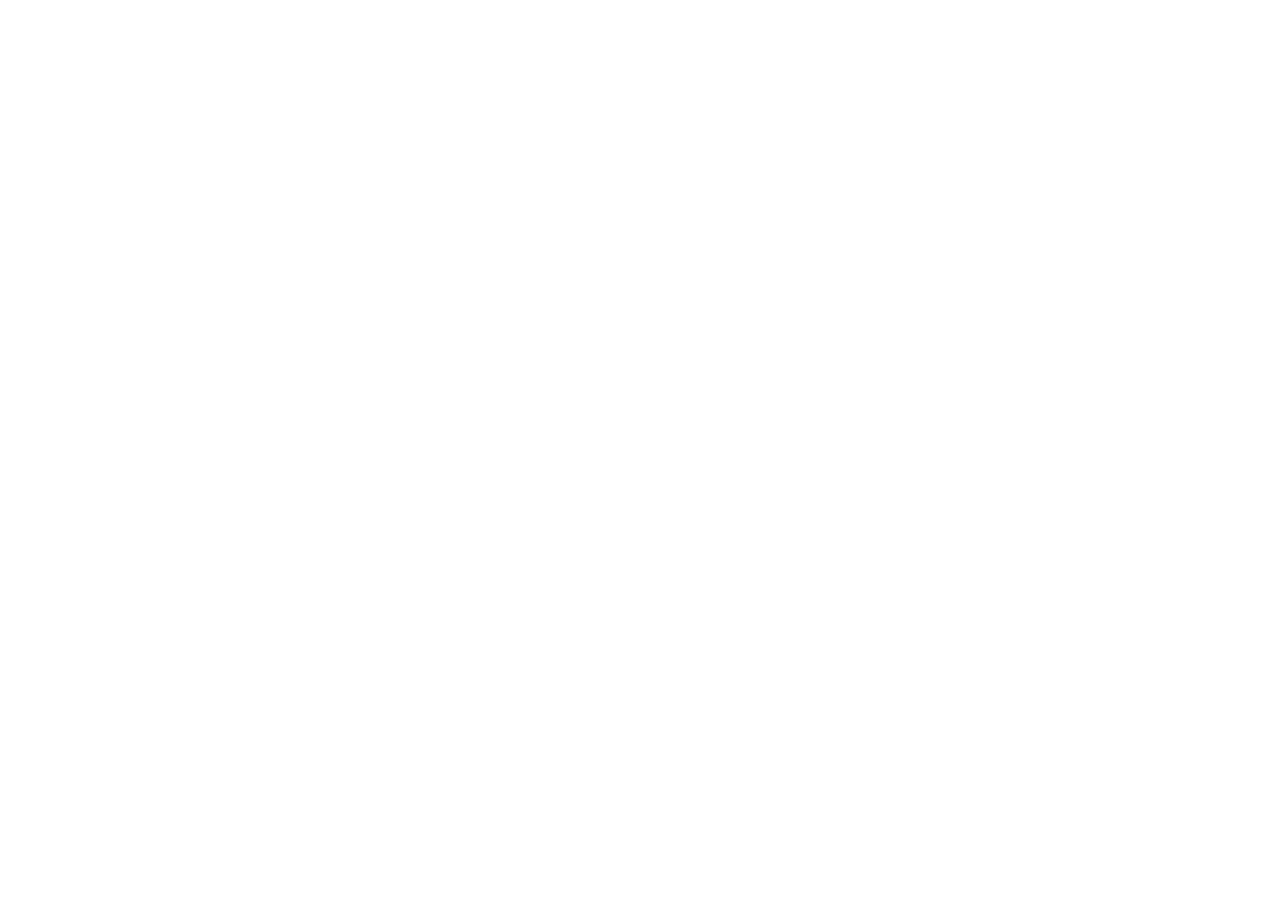
==== index.html @ 4265a0ff "Version 2.1 - update validation - fix wTxt list UL OL - start split CSS to components" ====
﻿<!DOCTYPE html>
<html lang="ru-RU" dir="ltr">
<!-- (c) студия Wezom | www.wezom.com.ua | v2.1 -->
<head>
    <meta charset="utf-8">
    <meta http-equiv="X-UA-Compatible" content="IE=edge">
    <title>Верстка | (c) студия Wezom | www.wezom.com.ua</title>
    <meta name="description" lang="ru-ru" content="">
    <meta name="keywords" lang="ru-ru" content="студия wezom, разработка сайтов">
    <meta name="keywords" lang="en-us" content="studio wezom, web development">
    <meta name="author" lang="ru-ru" content="">

    <meta property="og:title" content="Заголовок страницы">
    <meta property="og:type" content="website"><!-- тип объекта - не изменять -->
    <meta property="og:url" content="http://site.com/articles/example"><!-- url текущей страницы -->
    <meta property="og:image" content="http://site.com/pic/image.jpg"><!-- изображение размером не менее 200х200 -->
    <meta property="og:description" content="Short description text."><!-- краткий текст (новости, товара и т.д) -->
    <meta property="og:site_name" content="site.com"><!-- домен сайта -->
    <!--[if IE]><meta http-equiv="imagetoolbar" content="no"><![endif]-->

    <!-- <meta name="viewport" content="width=device-width, initial-scale=1"> -->
    <!-- <meta name="viewport" content="width=1000"> -->
    <meta name="HandheldFriendly" content="True">
    <meta name="MobileOptimized" content="320">
    <meta name="viewport" content="target-densitydpi=device-dpi">
    <meta name="viewport" content="width=device-width, minimum-scale=1.0, maximum-scale=1.0, user-scalable=no">
    <meta name="apple-mobile-web-app-capable" content="yes">

    <!-- saved from url=(0014)about:internet -->
    <meta name="format-detection" content="telephone=no">
    <meta name="format-detection" content="address=no">

    <link rel="apple-touch-icon" sizes="57x57" href="favicons/apple-touch-icon-57x57.png">
    <link rel="apple-touch-icon" sizes="60x60" href="favicons/apple-touch-icon-60x60.png">
    <link rel="apple-touch-icon" sizes="72x72" href="favicons/apple-touch-icon-72x72.png">
    <link rel="apple-touch-icon" sizes="76x76" href="favicons/apple-touch-icon-76x76.png">
    <link rel="apple-touch-icon" sizes="114x114" href="favicons/apple-touch-icon-114x114.png">
    <link rel="apple-touch-icon" sizes="120x120" href="favicons/apple-touch-icon-120x120.png">
    <link rel="apple-touch-icon" sizes="144x144" href="favicons/apple-touch-icon-144x144.png">
    <link rel="apple-touch-icon" sizes="152x152" href="favicons/apple-touch-icon-152x152.png">
    <link rel="apple-touch-icon" sizes="180x180" href="favicons/apple-touch-icon-180x180.png">
    <link rel="icon" type="image/png" href="favicons/favicon-32x32.png" sizes="32x32">
    <link rel="icon" type="image/png" href="favicons/favicon-194x194.png" sizes="194x194">
    <link rel="icon" type="image/png" href="favicons/favicon-96x96.png" sizes="96x96">
    <link rel="icon" type="image/png" href="favicons/android-chrome-192x192.png" sizes="192x192">
    <link rel="icon" type="image/png" href="favicons/favicon-16x16.png" sizes="16x16">
    <link rel="manifest" href="favicons/manifest.json"> <!-- php - тут и anroid_manifest изменить пути внутри файла на Media/... -->
    <meta name="msapplication-config" content="browserconfig.xml"> <!-- php - изменить пути внутри файла на Media/... -->
    <meta name="msapplication-TileColor" content="#b91d47">
    <meta name="msapplication-TileImage" content="favicons/mstile-144x144.png">
    <meta name="theme-color" content="#ffffff">
    <meta name="apple-mobile-web-app-title" content="Title"><!-- php - изменить -->
    <meta name="application-name" content="Title"><!-- php - изменить -->
    <meta name="msapplication-tooltip" content="Description"><!-- php - изменить -->

    <style>.seoTxt{position:absolute;top:100%;left:0;width:100%;}</style>
    <link rel="stylesheet" href="css/plugin.css">
    <link rel="stylesheet" href="css/components.css"><!-- демонстрация компонентов -->
    <link rel="stylesheet" href="css/style.css">
    <link rel="stylesheet" href="css/responsive.css">
    <!-- <link rel="stylesheet" href="css/responsive-portrait.css" media="all and (orientation:portrait)">-->
    <!-- <link rel="stylesheet" href="css/responsive-landscape.css" media="all and (orientation:landscape)">-->
    
    <!--[if lt IE 9]><script src="http://html5shim.googlecode.com/svn/trunk/html5.js"></script><![endif]-->
    <script>!function(t){function r(){var t=navigator.userAgent,r=!window.addEventListener||t.match(/(Android (2|3|4.0|4.1|4.2|4.3))|(Opera (Mini|Mobi))/)&&!t.match(/Chrome/);if(r)return!1;var e="test";try{return localStorage.setItem(e,e),localStorage.removeItem(e),!0}catch(o){return!1}}t.localSupport=r(),t.localWrite=function(t,r){try{localStorage.setItem(t,r)}catch(e){if(e==QUOTA_EXCEEDED_ERR)return!1}}}(window);
    </script>
    <script src="js/modernizr.js"></script>
    <script src="js/jquery-1.11.0.min.js"></script>
    <script src="js/plugins.js"></script>
    <script src="js/init.js"></script>
</head>

<body>
    <div class="wWrapper">
        <header class="wHeader">
            <div class="wSize">
            </div>
        </header>
        <!-- .wHeader -->
        <div class="wConteiner">
            <div class="wSize">
                <div class="wLeft">
                </div>
                <!-- .wLeft -->
                <div class="wRight">
                </div>
                <!-- .wRight -->
                <div class="wMiddle">
                </div>
                <!-- .wMiddle -->
            </div>
            <!-- .wSize -->
        </div>
        <!-- .wConteiner -->
    </div>
    <!-- .wWrapper -->
    <footer class="wFooter">
        <div class="wSize">
        </div>
    </footer>
    <!-- .wFooter -->

    <!-- WEZOM DEFS -->
    <noscript>
        <input id="wzmMsg_JsClose" type="checkbox" title="Закрыть">
        <div id="wzmMsg_JsInform" class="wzmMsg_Wrapp">
            <div class="wzmMsg_Text">
                <p>В Вашем браузере <b>отключен JavaScript!</b> Для корректной работы с сайтом необходима поддержка Javascript.</p>
                <p>Мы рекомендуем Вам включить использование JavaScript в настройках вашего браузера.</p>
            </div>
            <a class="wzmMsg_Link" href="http://wezom.com.ua/" target="_blank" title="Студия Wezom">
                <img src="pic/wezom-info-red.gif" width="50" height="18" alt="Студия Wezom">
            </a>
            <label for="wzmMsg_JsClose" class="wzmMsg_Close"><span>&times;</span></label>
        </div>
    </noscript>
    <script>
    function $wzmOldInit(){var scrpt=document.createElement("script");scrpt.src="http://www.inkubator.ks.ua/html/old/js/wOld.js";document.body.appendChild(scrpt);};try{document.addEventListener("DOMContentLoaded",$wzmOldInit,false)}catch(e){window.attachEvent("onload",$wzmOldInit)}
    </script>
    <!-- end WEZOM DEFS -->
    <!-- SVG-SPRITE -->
    <script>var spriteSvg={ns:"http://www.w3.org/2000/svg",initialize:function(e,t){if(this.prefix="spriteSvg_"+e.id,window.localSupport){var i=window.localStorage[this.prefix];if(i){var n=JSON.parse(i);this.setSprite(e,n)}else this.getJson(e,t)}else this.getJson(e,t)},getJson:function(e,t){var i=new XMLHttpRequest,n=this;i.open("GET",t,!0),i.setRequestHeader("Content-type","application/json"),i.onreadystatechange=function(){if(4==i.readyState&&200==i.status){var t=JSON.parse(i.responseText);n.setSprite(e,t),window.localSupport&&window.localWrite(n.prefix,JSON.stringify(t))}},i.send()},buildElem:function(e,t){var i,n,s;for(i in t)for(n in t[i]){var o=document.createElementNS(this.ns,n);for(s in t[i][n])"stops"===s?(this.buildElem(o,t[i][n][s])):o.setAttributeNS(null,s,t[i][n][s]);e.appendChild(o)}},isDone:function(){},setSprite:function(e,t){for(key in t){var i=t[key],n=document.createElementNS(this.ns,"symbol");n.setAttributeNS(null,"id",key),n.setAttributeNS(null,"viewBox",i.viewBox),this.buildElem(n,i.symbol),i.hasOwnProperty("gradients")&&this.buildElem(e,i.gradients),e.appendChild(n)}this.isDone(e)}};
    </script>
    <svg id="sprite" xmlns="http://www.w3.org/2000/svg" style="height:0;width:0;visibility:hidden;position:absolute;top:0;left:0;" onload="spriteSvg.initialize(this,'js/sprite-svg.json')"></svg>
    <!-- end SVG-SPRITE -->
</body>

</html>
---- css/plugin.css ----
/*-------------------------------  Reset  ------------------------------------*/
    a,abbr,acronym,address,applet,article,aside,audio,b,big,blockquote,body,canvas,caption,center,cite,code,dd,del,details,dfn,div,dl,dt,em,embed,fieldset,figcaption,figure,footer,form,h1,h2,h3,h4,h5,h6,header,hgroup,html,i,iframe,img,ins,kbd,label,legend,li,mark,menu,nav,object,ol,output,p,pre,q,ruby,s,samp,section,small,span,strike,strong,sub,summary,sup,table,tbody,td,tfoot,th,thead,time,tr,tt,u,ul,var,video{margin:0;padding:0;border:0;font:inherit;font-size:100%;vertical-align:baseline}
    article,aside,blockquote,details,figcaption,figure,footer,header,hgroup,main,menu,nav,section,summary{display:block}
    audio,canvas,video{display:inline-block}
    audio:not([controls]){display:none;height:0}
    fieldset{margin:0 2px;padding:.35em .625em .75em;border:1px solid silver}
    legend{white-space:normal}
    embed,img,object{max-width:100%}
    img {height:auto;}
    a img {border:0;cursor:pointer;text-decoration:none;}
    b,dt,strong{font-weight:700}
    dfn,em,i{font-style:italic}
    blockquote,q{quotes:none;font-style:italic}
    blockquote:after,blockquote:before,q:after,q:before{content:'';content:none}
    a,a:active,a:focus,a:hover,a:link,a:visited{outline:0}
    hr{-moz-box-sizing:border-box;box-sizing:border-box;width:100%;height:1px;margin:1.5em 0;padding:0;border:none;background:#999}
    mark{color:#000;background:#ff0}
    pre{margin:1em 0;padding:15px;border:1px solid #555;border-radius:5px;white-space:pre;white-space:pre-wrap;background:#efefef;word-wrap:break-word}
    code,kbd,pre,samp{font-family:'courier new',monospace,serif;font-size:1em}
    small{font-size:80%}
    big{font-size:125%}
    sub,sup{position:relative;font-size:75%;line-height:0;vertical-align:baseline}
    sup{top:-.5em;left:-0.3em;}
    sub{bottom:-.25em;left:-0.3em;}
    abbr[title],dfn[title]{border-bottom:1px dotted #000;cursor:help;}
    ins,u{text-decoration:underline;}
    del,s{text-decoration:line-through;}
    dl,menu{margin:1em 0 1em 1em;list-style:none;}
    dd+dt{margin-top:1em;}
    dd{margin:0 0 0 40px;}
    nav ol,nav ul,ol,ul{list-style:none;}
    table{width:100%;border-collapse:collapse;border-spacing:0;}
    td,td img{vertical-align:top;}
    ::selection{text-shadow:none;color:#fff;background:#2597ff;}
    ::-moz-selection{text-shadow:none;color:#fff;background:#2597ff;}
    ::-ms-selection{text-shadow:none;color:#fff;background:#2597ff;}
    [hidden]{display:none}
    button,input[type="button"],input[type="reset"],input[type="submit"]{-webkit-appearance:button;cursor:pointer;}
    button[disabled], input[disabled] {cursor: not-allowed;}
    input[type="checkbox"], input[type="radio"] {-moz-box-sizing: border-box;box-sizing: border-box;padding: 0;cursor: pointer;}
    input[type="search"] {-webkit-appearance: textfield;-webkit-box-sizing: content-box;-moz-box-sizing: content-box;box-sizing: content-box;}
    input[type="search"]::-webkit-search-cancel-button, input[type="search"]::-webkit-search-decoration {-webkit-appearance: none;}
    input::-ms-clear{display:none;width:0;height:0;}
    input::-ms-reveal{display:none;width:0;height:0;}
    button::-moz-focus-inner, input::-moz-focus-inner{padding:0;border:0;}
    button,input,select,textarea{margin:0;font-family:sans-serif;font-size:100%;vertical-align:baseline;outline:0}
    textarea{overflow:auto;max-width: 100%;vertical-align:top}
    input:required, input:invalid {box-shadow:none;}
    input[type="url"],input[type="tel"],input[type="text"],input[type="email"],input[type="search"],input[type="password"],
    textarea {-webkit-appearance: none;-webkit-border-radius:0;border-radius:0;}
    input[type="url"]:focus,input[type="tel"]:focus,input[type="text"]:focus,input[type="email"]:focus,input[type="search"]:focus,input[type="password"]:focus,
    textarea:focus {background:#ffface!important;}
    input::-webkit-input-placeholder{color:#999;}
    textarea::-webkit-input-placeholder{color:#999;}
    input::-moz-placeholder{color:#999;opacity:1;}
    textarea::-moz-placeholder{color:#999;opacity:1;}
    input:-ms-input-placeholder{color:#999;}
    textarea:-ms-input-placeholder{color:#999;} 
    input:focus::-webkit-input-placeholder,textarea:focus::-webkit-input-placeholder{color:transparent;}
    input:focus::-moz-placeholder,textarea:focus::-moz-placeholder{color:transparent;}
    input:focus:-ms-input-placeholder,textarea:focus:-ms-input-placeholder{color:transparent;}
    html, body {height:100%;margin:0;padding:0;}
    html {display:block;font-family:sans-serif;font-size:100%;-ms-text-size-adjust:100%;-webkit-text-size-adjust:100%;}
/*-------------------------------  NOSCRIPT  ------------------------------------*/
    .wzmMsg_Wrapp {z-index:9998;position:fixed;top:0;left:0;width:100%;height:auto;margin:0;padding:0 0 3px;border-bottom:1px solid #ababab;overflow:visible;font-family:sans-serif;font-size:12px;font-style:normal;font-weight:normal;line-height:14px;color:#000;background-color:#fcea9c;-webkit-backface-visibility:hidden;-webkit-user-select:none;-moz-user-select:none;user-select:none;-ms-user-select:none;}
    .wzmMsg_Text {margin-left:70px;padding:0 30px 0 10px;min-height:20px;border-left:1px solid #ababab;}
    .wzmMsg_Text > p {margin:5px 0;white-space:normal;}
    .wzmMsg_Text a {text-decoration:underline;color:#f00;}
    .wzmMsg_Text a:hover {color:#900;}
    .wzmMsg_Link {display:block;position:absolute;top:7px;left:10px;width:50px;height:18px;text-decoration:none !important;outline:none;}
    .wzmMsg_Link img {border:none;}
    #wzmMsg_JsClose, .wzmMsg_Close {display:block;position:absolute;top:5px;right:5px;width:26px;height:26px;text-align:center;font-size:22px;line-height:26px;cursor:hand;cursor:pointer;}
    #wzmMsg_JsClose {z-index:9999;opacity:0;}
    #wzmMsg_JsClose:checked, #wzmMsg_JsClose:checked + .wzmMsg_Wrapp {display:none;}
    .wzmMsg_Close > span {display:block;position:relative;width:26px;height:26px;line-height:26px;}
    #wzmMsg_JsClose:hover + .wzmMsg_Wrapp .wzmMsg_Close, .wzmMsg_Close:hover {background-color:#ead371;}
    #wzmMsg_JsClose:active + .wzmMsg_Wrapp .wzmMsg_Close, .wzmMsg_Close:active {background-color:#beaf6e;}
/*-------------------------------  Print  ------------------------------------*/
    @media print {
        * {text-shadow: none!important; color: #000!important; background: transparent!important; box-shadow: none!important; }
        a, a:visited {text-decoration: underline; }
        a[href]:after {content: " ("attr(href) ") "; }
        abbr[title]:after {content: " ("attr(title) ") "; }
        a[href^="javascript:"]:after, a[href^="#"]:after {content: ""; }
        pre, blockquote {border: 1px solid #999; page-break-inside: avoid; }
        thead {display: table-header-group; }
        tr, img {page-break-inside: avoid; }
        img {max-width: 100%!important; }
        @page {margin: 0.5cm; }
        p, h2, h3 {orphans: 3; widows: 3; }
        h2, h3 {page-break-after: avoid; }
    }
/*-------------------------------  Magnific  ------------------------------------*/
    /* Magnific Popup CSS */
    .mfp-bg{z-index:1042;position:fixed;top:0;left:0;width:100%;height:100%;overflow:hidden;opacity:0.8;background:#0b0b0b;filter:alpha(opacity=80);}
    .mfp-wrap{z-index:1043;position:fixed;top:0;left:0;width:100%;height:100%;outline:none !important;-webkit-backface-visibility:hidden;}
    .mfp-container{position:absolute;top:0;left:0;-webkit-box-sizing:border-box;-moz-box-sizing:border-box;box-sizing:border-box;width:100%;height:100%;padding:0 8px;text-align:center;}
    .mfp-container:before{content:'';display:inline-block;height:100%;vertical-align:middle;}
    .mfp-align-top .mfp-container:before{display:none;}
    .mfp-content{display:inline-block;z-index:1045;position:relative;margin:0 auto;text-align:left;vertical-align:middle;}
    .mfp-inline-holder .mfp-content,.mfp-ajax-holder .mfp-content{width:100%;cursor:auto;}
    .mfp-ajax-cur{cursor:progress;}
    .mfp-zoom-out-cur,.mfp-zoom-out-cur .mfp-image-holder .mfp-close{cursor:-moz-zoom-out;cursor:-webkit-zoom-out;cursor:zoom-out;}
    .mfp-zoom{cursor:pointer;cursor:-webkit-zoom-in;cursor:-moz-zoom-in;cursor:zoom-in;}
    .mfp-auto-cursor .mfp-content{cursor:auto;}
    .mfp-close,.mfp-arrow,.mfp-preloader,.mfp-counter{-webkit-user-select:none;-moz-user-select:none;user-select:none;}
    .mfp-loading.mfp-figure{display:none;}
    .mfp-hide{display:none !important;}
    .mfp-preloader{z-index:1044;position:absolute;top:50%;right:8px;left:8px;width:auto;margin-top:-0.8em;text-align:center;color:#cccccc;}
    .mfp-preloader a{color:#cccccc;}
    .mfp-preloader a:hover{color:white;}
    .mfp-s-ready .mfp-preloader{display:none;}
    .mfp-s-error .mfp-content{display:none;}
    button.mfp-close,button.mfp-arrow{display:block;z-index:1046;-webkit-appearance:none;padding:0;border:0;overflow:visible;outline:none;background:transparent;-webkit-box-shadow:none;box-shadow:none;cursor:pointer;}
    button::-moz-focus-inner{padding:0;border:0;}
    .mfp-close{position:absolute;top:0;right:0;width:44px;height:44px;padding:0 0 18px 10px;text-align:center;text-decoration:none;font-family:Arial,Baskerville,monospace;font-size:28px;font-style:normal;line-height:44px;color:white;opacity:0.65;filter:alpha(opacity=65);}
    .mfp-close:hover,.mfp-close:focus{opacity:1;filter:alpha(opacity=100);}
    .mfp-close:active{top:1px;}
    .mfp-close-btn-in .mfp-close{color:#333333;}
    .mfp-image-holder .mfp-close,.mfp-iframe-holder .mfp-close{right:-6px;width:100%;padding-right:6px;text-align:right;color:white;}
    .mfp-counter{position:absolute;top:0;right:0;font-size:12px;line-height:18px;color:#cccccc;}
    .mfp-arrow{position:absolute;top:50%;width:90px;height:110px;margin:0;margin-top:-55px;padding:0;opacity:0.65;filter:alpha(opacity=65);-webkit-tap-highlight-color:rgba(0,0,0,0);}
    .mfp-arrow:active{margin-top:-54px;}
    .mfp-arrow:hover,.mfp-arrow:focus{opacity:1;filter:alpha(opacity=100);}
    .mfp-arrow:before,.mfp-arrow:after,.mfp-arrow .mfp-b,.mfp-arrow .mfp-a{content:'';display:block;position:absolute;top:0;left:0;width:0;height:0;margin-top:35px;margin-left:35px;border:medium inset transparent;}
    .mfp-arrow:after,.mfp-arrow .mfp-a{top:8px;border-top-width:13px;border-bottom-width:13px;}
    .mfp-arrow:before,.mfp-arrow .mfp-b{border-top-width:21px;border-bottom-width:21px;opacity:0.7;}
    .mfp-arrow-left{left:0;}
    .mfp-arrow-left:after,.mfp-arrow-left .mfp-a{margin-left:31px;border-right:17px solid white;}
    .mfp-arrow-left:before,.mfp-arrow-left .mfp-b{margin-left:25px;border-right:27px solid #3f3f3f;}
    .mfp-arrow-right{right:0;}
    .mfp-arrow-right:after,.mfp-arrow-right .mfp-a{margin-left:39px;border-left:17px solid white;}
    .mfp-arrow-right:before,.mfp-arrow-right .mfp-b{border-left:27px solid #3f3f3f;}
    .mfp-iframe-holder{padding-top:40px;padding-bottom:40px;}
    .mfp-iframe-holder .mfp-content{width:100%;max-width:900px;line-height:0;}
    .mfp-iframe-holder .mfp-close{top:-40px;}
    .mfp-iframe-scaler{width:100%;height:0;padding-top:56.25%;overflow:hidden;}
    .mfp-iframe-scaler iframe{display:block;position:absolute;top:0;left:0;width:100%;height:100%;background:black;box-shadow:0 0 8px rgba(0,0,0,0.6);}
    /* Main image in popup */
    img.mfp-img{display:block;-webkit-box-sizing:border-box;-moz-box-sizing:border-box;box-sizing:border-box;width:auto;height:auto;margin:0 auto;padding:40px 0 40px;max-width:100%;line-height:0;}
    /* The shadow behind the image */
    .mfp-figure{line-height:0;}
    .mfp-figure:after{content:'';display:block;z-index:-1;position:absolute;top:40px;right:0;bottom:40px;left:0;width:auto;height:auto;background:#444444;box-shadow:0 0 8px rgba(0,0,0,0.6);}
    .mfp-figure small{display:block;font-size:12px;line-height:14px;color:#bdbdbd;}
    .mfp-figure figure{margin:0;}
    .mfp-bottom-bar{position:absolute;top:100%;left:0;width:100%;margin-top:-36px;cursor:auto;}
    .mfp-title{padding-right:36px;text-align:left;line-height:18px;color:#f3f3f3;word-wrap:break-word;}
    .mfp-image-holder .mfp-content{max-width:100%;}
    .mfp-gallery .mfp-image-holder .mfp-figure{cursor:pointer;}
    @media screen and (max-width:800px) and (orientation:landscape), screen and (max-height:300px){
        .mfp-img-mobile .mfp-image-holder{padding-right:0;padding-left:0;}
        .mfp-img-mobile img.mfp-img{padding:0;}
        .mfp-img-mobile .mfp-figure:after{top:0;bottom:0;}
        .mfp-img-mobile .mfp-figure small{display:inline;margin-left:5px;}
        .mfp-img-mobile .mfp-bottom-bar{position:fixed;top:auto;bottom:0;-webkit-box-sizing:border-box;-moz-box-sizing:border-box;box-sizing:border-box;margin:0;padding:3px 5px;background:rgba(0,0,0,0.6);}
        .mfp-img-mobile .mfp-bottom-bar:empty{padding:0;}
        .mfp-img-mobile .mfp-counter{top:3px;right:5px;}
        .mfp-img-mobile .mfp-close{position:fixed;top:0;right:0;width:35px;height:35px;padding:0;text-align:center;line-height:35px;background:rgba(0,0,0,0.6);}
    }
    @media all and (max-width:900px){
        .mfp-arrow{-webkit-transform:scale(0.75);transform:scale(0.75);}
        .mfp-arrow-left{-webkit-transform-origin:0;transform-origin:0;}
        .mfp-arrow-right{-webkit-transform-origin:100%;transform-origin:100%;}
        .mfp-container{padding-right:6px;padding-left:6px;}
    }
    .mfp-ie7 .mfp-img{padding:0;}.mfp-ie7 .mfp-bottom-bar{left:50%;width:600px;margin-top:5px;margin-left:-300px;padding-bottom:5px;}.mfp-ie7 .mfp-container{padding:0;}.mfp-ie7 .mfp-content{padding-top:44px;}.mfp-ie7 .mfp-close{top:0;right:0;padding-top:0;}
    .zoom-in .mfp-preloader,
    .zoom-in .mfp-arrow,
    .zoom-in .mfp-content {
        opacity:0;
        -webkit-transition:all 0.4s ease-in-out; 
        -moz-transition:all 0.4s ease-in-out; 
        -o-transition:all 0.4s ease-in-out; 
        transition:all 0.4s ease-in-out;
        -webkit-transform:scale(0.8); 
        -moz-transform:scale(0.8); 
        -ms-transform:scale(0.8); 
        -o-transform:scale(0.8); 
        transform:scale(0.8); 
    }
    /* animate in */
        .zoom-in.mfp-ready .mfp-preloader,
        .zoom-in.mfp-ready .mfp-arrow,
        .zoom-in.mfp-ready .mfp-content {
            opacity:1;
            transition-timing-function: cubic-bezier(0.63, 0.55, 0.31, 1.5);
            -webkit-transform:scale(1); 
            -moz-transform:scale(1); 
            -ms-transform:scale(1); 
            -o-transform:scale(1); 
            transform:scale(1); 
        }
    /* animate out */
        .zoom-in.mfp-removing .mfp-preloader,
        .zoom-in.mfp-removing .mfp-arrow,
        .zoom-in.mfp-removing .mfp-content {
            -webkit-transform:scale(0.8); 
            -moz-transform:scale(0.8); 
            -ms-transform:scale(0.8); 
            -o-transform:scale(0.8); 
            transform:scale(0.8);
            opacity:0;
        }
    /* Dark overlay, start state */
        .zoom-in.mfp-bg {
            opacity:0.001; /* Chrome opacity transition bug */
            -webkit-transition:opacity 0.3s ease-out; 
            -moz-transition:opacity 0.3s ease-out; 
            -o-transition:opacity 0.3s ease-out; 
            transition:opacity 0.3s ease-out;
        }
    /* animate in */
        .zoom-in.mfp-ready.mfp-bg{opacity:0.8;}
    /* animate out */
        .zoom-in.mfp-removing.mfp-bg{opacity:0;}
        .mfp-image > * { cursor: pointer;}
    /* mfiModal */
        .mfiModal {
            position: relative;
            width: 90%;
            max-width: 320px;
            margin-left: auto;
            margin-right: auto;
            padding: 30px;
            background: #fff;
        }
        .mfiModal.medium {
            max-width: 540px;
        }
        .mfiModal.big {
            max-width: 720px;
        }
/*-------------------------------  validation ------------------------------------*/
    .error {border-color: #f00 !important; background: #fee; }
    label.error {
        z-index: 3;
        position: absolute;
        top: 100%;
        left: 0;
        padding: 2px 8px;
        max-width: 100%;
        border: 1px solid #f00;
        text-align: center;
        font-size: 11px;
        line-height: 13px;
        background: #fff;
        -webkit-transform: translateY(4px);
        -moz-transform: translateY(4px);
        transform: translateY(4px);
        cursor: default;
    }
    label.error:after, label.error:before {
        content: " ";
        position: absolute;
        bottom: 100%;
        left: 10%;
        width: 0;
        height: 0;
        border: solid transparent;
        pointer-events: none;
    }
    label.error:after {border-color: rgba(255, 255, 255, 0); border-bottom-color: #fff; border-width: 4px; margin-left: -4px; }
    label.error:before {border-color: rgba(255, 0, 0, 0); border-bottom-color: #f00; border-width: 5px; margin-left: -5px; }
    .wForm, .wFormDef, .wFormRow, .wFormInput {position: relative; }
    
    /*-------------------------------  wForm wFormDef  ------------------------------------*/
        .wFormDef .wFormRow {margin-bottom: 15px; }
        .wFormDef .wFormInput {display: block; }
        .wFormDef label.wFormInput {cursor: pointer; }
        .wFormDef .wLabel {display: inline-block; vertical-align: top; text-transform: uppercase; padding: 5px 0; margin-left: 3px; cursor: pointer; }
        .wFormDef .wInput, .wFormDef .wInputSpan, .wFormDef .wTextarea, .wFormDef .wSelect, .wFormSearch .wInput {
            -webkit-box-sizing: border-box;
            -moz-box-sizing: border-box;
            -ms-box-sizing: border-box;
            -o-box-sizing: border-box;
            box-sizing: border-box;
            display: block;
            width: 100%;
            padding: 12px;
            margin: 0;
            border: 1px solid #ccc;
        }
        .no-touch .wFormDef .wInput:hover, .no-touch .wFormDef .wInputSpan:hover, .no-touch .wFormDef .wTextarea:hover,
        .no-touch .wFormDef .wSelect:hover, .no-touch .wFormSearch .wInput:hover {
            background: #f8f8f8;
        }
        .wFormDef .wInput:focus, .wFormDef .wInputSpan:focus, .wFormDef .wTextarea:focus, .wFormDef .wSelect:focus, .wFormSearch .wInput:focus {
            border-color: #5696D0;
            box-shadow: inset 0 0 0 1px #5696D0;
        }
        .wFormDef .wInput.error:focus, .wFormDef .wInputSpan.error:focus, .wFormDef .wTextarea.error:focus,
        .wFormDef .wSelect.error:focus, .wFormSearch .wInput.error:focus,
        .wFormDef .wFile.error:active ~ .wFileVal, .wFormDef .wFile.error:focus ~ .wFileVal, .wFormDef .wFile.error:hover ~ .wFileVal {
            border-color: #f00;
            box-shadow: inset 0 0 0 1px #f00;
        }
        .wFormDef .wInputSpan {min-height: 40px; line-height: 16px; }
        .wFormDef .wTextarea {min-height: 120px; max-height: 320px; }
        .wFormSearch .wFormInput {padding-right: 59px; }
        .wFormSearch .wSubmit {position: absolute; top: 0 !important; right: 0; height: 100%; height:calc(100% - 3px); width: 60px;padding-left: 10px;padding-right: 10px;}
        .wFormSearch .wSubmit {border-left: none; border-top-left-radius: 0; border-bottom-left-radius: 0; }
        .wFormDef .wCheck, .wFormDef .wRadio {
            cursor: pointer;
            margin-right: 10px;
            position: relative;
            display: inline-block;
            vertical-align: top;
            height: 18px;
            line-height: 18px;
            -webkit-user-select: none;
            -moz-user-select: none;
            -ms-user-select: none;
            -o-user-select: none;
            user-select: none;
            background-image: url(plugin.css);
        }
        .wFormDef .wFile,
        .wFormDef .wCheck input,
        .wFormDef .wRadio input {
            position: absolute;
            top: 0;
            left: 0;
            width: 1px;
            height: 1px;
            opacity: 0;
            pointer-events: none;
        }
        .wFormDef .wCheck span, .wFormDef .wRadio span {
            position: relative;
            padding-left: 20px;
            line-height: 18px;
            display: inline-block;
            vertical-align: middle;
        }
        .wFormDef .wCheck span:before, .wFormDef .wRadio span:before {
            content: '';
            position: absolute;
            width: 20px;
            height: 20px;
            top: -1px;
            left: 0;
            background: url(../pic/checked.png) top right no-repeat;
            background-size: 200% auto;
        }
        .wFormDef .wRadio span:before {background-position: bottom right; }
        .wFormDef .wCheck input:checked ~ span, .wFormDef .wRadio input:checked ~ span {color: #f00; }
        .wFormDef .wCheck input:checked ~ span:before {background-position: top left; }
        .wFormDef .wRadio input:checked ~ span:before {background-position: bottom left; }
        .wFormDef .wFileVal > span {
            display: block;
            width: 100%;
            overflow: hidden;
            white-space: nowrap;
            text-overflow: ellipsis;
            max-width: 100%;
        }
        .wFormDef .wFileVal {cursor: pointer;}
        .wFormDef .wFileVal > span > ins {
            color: #999;
            text-decoration: none;
            font-style: italic;
        }
        .wFormDef label.error:not([style$="none;"]) ~ .wFileVal {
            border-color: #f00;
        }
        .wFormDef .wFormRow .inpInfo {
            z-index: 2;
            position: absolute;
            top: 0;
            height: 0;
            overflow: hidden;
            right: 0;
            padding: 2px 5px;
            text-transform: uppercase;
            font-size: 9px;
            line-height: 12px;
            color: #fff;
            border-radius: 0 3px 0 3px;
            background: #5696D0;
            opacity: 0;
            -webkit-transition: opacity .2s ease, height .2s ease;
            -moz-transition: opacity .2s ease, height .2s ease;
            transition: opacity .2s ease, height .2s ease;
        }
        .wFormDef .wFormRow .wTextarea:focus ~ .inpInfo,
        .wFormDef .wFormRow .wInput:focus ~ .inpInfo {
            height: 12px;
            opacity: 1;
            -webkit-transform: none;
            -moz-transform: none;
            transform: none;
        }
        .wFormDef .wFormRow .wInput.error ~ .inpInfo {background: #f00; }
        .wFormDef .wCaption {
            display: block;
            font-size: 12px;
            color: #999;
            font-style: italic;
            line-height: 14px;
            margin-bottom: 5px;
        }
---- css/components.css ----
@import url(components/wBtn.css);
---- css/style.css ----
/*-------------------------------  Custom Fonts  ------------------------------------*/
/*-------------------------------  Defs & Sys  ------------------------------------*/
    body {
        position: relative;
        min-width: 320px;
        font-size: 14px;
        line-height: 1.6em;
        color: #000;
        background: #fff;
        -webkit-font-smoothing: antialiased;
    }
    body, button, input, select, textarea {
        font-family: Arial, Helvetica, sans-serif;
    }
    a {text-decoration: underline; color: #43f;}
    a:focus, a:hover {text-decoration: underline; color: #f00;}
    a:hover {text-decoration: underline; color: #000;}
    a[href^="http"], a[href^="www."] {cursor: pointer; cursor: alias;}
    .tac { text-align: center; }
    .tar { text-align: right; }
    .tal { text-align: left; }
    .fll { float: left; }
    .flr { float: right; }
    .cls { font-size: 0; display: table; width: 100%;}
    .ovh { overflow: hidden; }
    .clear { clear: both;}
    .blank { height: 25px; }
    .clearFix:after, .wSize:after, .wTxt:after { content: ''; display: block; clear: both; height: 0; }
    .svgHolder {position: relative; }
    .svgHolder > svg {
        display: block;
        position: absolute;
        top: 0;
        left: 0;
        right: 0;
        bottom: 0;
        max-width: 100%;
        max-height: 100%;
        margin: auto;
    }
/*-------------------------------  conteiner  ------------------------------------*/
    .wWrapper {
        min-height: 100%;
        height: auto !important;
        height: 100%;
        position: relative;
        overflow: hidden;
    }
    .wSize {
        max-width: 980px;
        padding: 0 5px;
        margin: 0 auto;
        position: relative;
    }
    .wConteiner {
        padding: 20px 0 100px 0;
        position: relative;
    }
/*-------------------------------  wHeader  ------------------------------------*/
    .wHeader {
        position: relative;
    }
/*-------------------------------  wConteiner  ------------------------------------*/
    /*-------------------------------  wLeft  ------------------------------------*/
        .wLeft {
            position: relative;
            float: left;
            width: 25%;
            margin-right: 3%;
            margin-bottom: 3%;
        }
    /*-------------------------------  wRight  ------------------------------------*/
        .wRight {
            position: relative;
            float: right;
            width: 25%;
            margin-left: 3%;
            margin-bottom: 3%;
        }
    /*-------------------------------  wMiddle  ------------------------------------*/
        .wLeft + .wMiddle,
        .wRight + .wMiddle {
            position: relative;
            overflow: hidden;
        }
        .wMiddle {
            margin-bottom: 3%;
        }
/*-------------------------------  wFooter  ------------------------------------*/
    .wFooter {
        position: relative;
        margin: -100px auto 0;
        height: 100px;
    }
/*-------------------------------  breadcrumbs  ------------------------------------*/
    .breadcrumbs {
        width: 100%;
        display: table;
        font-size: 0;
        line-height: 0;
        margin-bottom: 15px;
    }
    .breadcrumbs > span {
        display: inline-block;
        vertical-align: top;
        font-size: 14px;
        line-height: 18px;
        margin-right: 7px;
        color: #000;
    }
    .breadcrumbs > span:before {
        content: '›';
        display: inline-block;
        vertical-align: top;
        margin-right: 7px;
    }
    .breadcrumbs > span:first-child:before {
        display: none;
    }
    .breadcrumbs > span > a {
        text-decoration: underline;
    }
    
    @media only screen and (max-width:620px) {
        .breadcrumbs {
            display: block;
        }
        .breadcrumbs > span, .breadcrumbs > span:before {
            display: none;
        }
        .breadcrumbs > span:nth-last-child(2) {
            display: block;
            overflow: hidden;
            white-space: nowrap;
            text-overflow: ellipsis;
            max-width: 100%;
            background: none;
            margin: 0;
        }
        .breadcrumbs > span:nth-last-child(2):before {
            content: '‹';
            display: inline;
            font-size: 120%;
            margin: 0 5px 0 3px;
        }
    }
/*-------------------------------  wTxt  ------------------------------------*/
    .wTxt {
        position: relative;
        color: #000;
        font-family: Arial, Helvetica, sans-serif;
        font-weight: normal;
        font-style: normal;
        font-size: 14px;
        line-height: 1.4em;
        text-transform: none;
        text-decoration: none;
    }
    .wTxt a {
        color: #43f;
        text-decoration: underline;
    }
    .wTxt a:visited {text-decoration: underline; color: #609; }
    .wTxt a:hover {text-decoration: underline; color: #f00; }
    .wTxt a:active {text-decoration: underline; color: #000; }

    .wTxt h1:before, .wTxt h2:before, .wTxt h3:before,
    .wTxt h4:before, .wTxt h5:before, .wTxt h6:before {
        content: '';
        display: block;
        clear: both;
        height: 0;
    }

    .wTxt h1, .wTxt h2, .wTxt h3, .wTxt h4, .wTxt h5, .wTxt h6,
    .wTxt ul, .wTxt ol, .wTxt dl, .wTxt pre, .wTxt p,
    .wTxt blockquote, .wTxt table, .wTxt blockquote {
        margin: 1em 0px;
    }
    .wTxt h1, .wTxt h2, .wTxt h3, .wTxt h4, .wTxt h5, .wTxt h6,
    .h1T, .h2T, .h3T, .h4T, .h5T, .h6T {
        font: 40px/1.2em Arial, Helvetica, sans-serif;
        margin: 1.3em 0 0.7em;
    }
    .wTxt h2, .h2T { font-size: 34px; line-height: 1.2em; }
    .wTxt h3, .h3T { font-size: 30px; line-height: 1.2em; }
    .wTxt h4, .h4T { font-size: 26px; line-height: 1.2em; }
    .wTxt h5, .h5T { font-size: 22px; line-height: 1.2em; }
    .wTxt h6, .h6T { font-size: 18px; line-height: 1.2em; }

    .wTxt h1:first-child, .wTxt h2:first-child, .wTxt h3:first-child, .wTxt h4:first-child, .wTxt h5:first-child, .wTxt h6:first-child,
    .h1T:first-child, .h2T:first-child, .h3T:first-child, .h4T:first-child, .h5T:first-child, .h6T:first-child {margin-top: 0;}

    .wTxt h1 a, .wTxt h2 a, .wTxt h3 a, .wTxt h4 a, .wTxt h5 a, .wTxt h6 a,
    .h1T a, .h2T a, .h3T a, .h4T a, .h5T a, .h6T a {
        text-decoration: none !important;
    }
    .wTxt code, .wTxt kbd, .wTxt samp {
        line-height: 1.3em;
        display: inline-block;
        vertical-align: top;
        padding: 0 5px;
        border-radius: 3px;
    }
    .wTxt code {
        color: red;
    }
    .wTxt kbd {
        color: blue;
    }
    .wTxt samp {
        color: #009e00;
    }
    .wTxt pre {
        padding: 15px;
        border-radius: 5px;
    }
    .wTxt code, .wTxt kbd, .wTxt pre, .wTxt samp {
        background: #efefef;
        border: 1px solid #ccc;
    }
    .wTxt blockquote {
        padding: 5px 20px;
        font-style: italic;
    }
    .wTxt ul, .wTxt ol, .wTxt dl {
        margin: 1em 0 1em 1em;
    }
    .wTxt ul, .wTxt ol {
        list-style: inherit;
    }
    .wTxt li {
        list-style-position: inside;
    }
    .wTxt dl dt {
        font-style: italic;
    }
    .wTxt table  {
        width: 100%;
        background-color: transparent;
        border-collapse: collapse;
        border-spacing: 0;
        border-bottom: 1px solid #333;
        border-left: 1px solid #333;
        width: 100%;
        margin: 10px 0 20px;
    }
    .wTxt table th,
    .wTxt table td {
        padding: 10px;
        line-height: 1em;
        text-align: left;
        vertical-align: top;
        border-top: 1px solid #333;
        border-right: 1px solid #333;
    }
    .wTxt table th {
        font-weight: bold;
        background: #eee;
    }
    .wTxt table.table-null,
    .wTxt table.table-null th,
    .wTxt table.table-null td {
        border-color: transparent;
    }
    .wTxt table.table-zebra,
    .wTxt table.table-zebra th,
    .wTxt table.table-zebra td {
        border-color: transparent;
    }
    .wTxt table.table-zebra tr:nth-child(even) {
        background: #ddd;
    }
    .iframeHolder {
        width: 100%;
        position: relative;
        padding-top: 56.25%;
    }
    .iframeHolder.ratio_56 { padding-top: 56.25%; }
    .iframeHolder.ratio_75 { padding-top: 75%; }
    .iframeHolder > iframe {
        background: #000;
        position: absolute;
        top: 0;
        left: 0;
        width: 100%;
        height: 100%;
    }
---- css/responsive.css ----
﻿@media only screen and (max-width:1280px) {}
@media only screen and (max-width:1024px) {}
@media only screen and (max-width:980px) {}
@media only screen and (max-width:720px) {
	.blank {height: 15px;}
	.wLeft, .wRight { float: none; width: auto; margin-left: 0; margin-right: 0;}
}
@media only screen and (max-width:600px) {}
@media only screen and (max-width:540px) {}
@media only screen and (max-width:480px) {}
@media only screen and (max-width:320px) {}
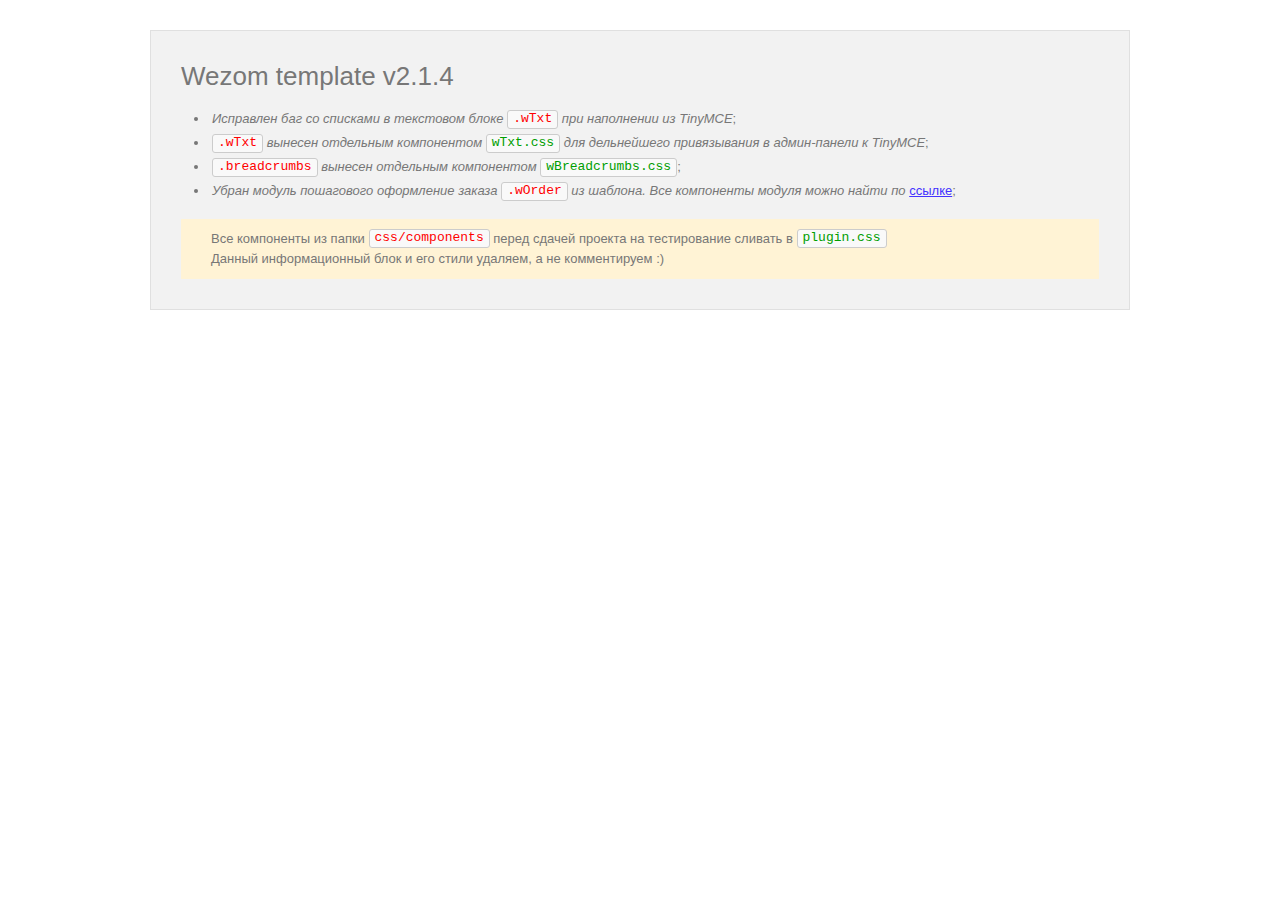
==== commit 4a6365ce: "Wezom template v2.1.4" ====
--- a/index.html
+++ b/index.html
@@ -1,6 +1,6 @@
 ﻿<!DOCTYPE html>
 <html lang="ru-RU" dir="ltr">
-<!-- (c) студия Wezom | www.wezom.com.ua | v2.1 -->
+<!-- (c) студия Wezom | www.wezom.com.ua | v2.1.4 -->
 <head>
     <meta charset="utf-8">
     <meta http-equiv="X-UA-Compatible" content="IE=edge">
@@ -74,6 +74,22 @@
     <div class="wWrapper">
         <header class="wHeader">
             <div class="wSize">
+                <style>
+                    .infoVersion{background:#F2F2F2;border:1px solid #E0E0E0;padding:30px;margin-top:30px;color:#777}.infoVersion li{padding-bottom:5px}.attBlock{background: #FFF3D5; padding: 10px;}.att{padding-left:20px;height:20px;line-height:20px;background:url('data:image/svg+xml;utf8,<svg xmlns="http://www.w3.org/2000/svg" width="17" height="16" fill="#FF9600"><path d="M10.918,9.358L6.123,0.365C6.001,0.142,5.769,0,5.512,0C5.255,0,5.022,0.142,4.904,0.365L0.082,9.358 c-0.115,0.213-0.108,0.472,0.017,0.679c0.125,0.209,0.352,0.337,0.595,0.337h9.618c0.243,0,0.466-0.128,0.591-0.337 C11.026,9.83,11.033,9.571,10.918,9.358L10.918,9.358z M5.512,8.989C5.13,8.989,4.82,8.682,4.82,8.3 c0-0.381,0.311-0.692,0.692-0.692S6.204,7.919,6.204,8.3C6.204,8.682,5.893,8.989,5.512,8.989L5.512,8.989z M6.204,6.234 c0,0.385-0.311,0.692-0.692,0.692S4.82,6.619,4.82,6.234V3.469c0-0.383,0.311-0.693,0.692-0.693s0.692,0.31,0.692,0.693V6.234z M6.204,6.234"/></svg>') 0 4px no-repeat}.infoVersion code,.infoVersion samp{background:#F9F9F9}
+                </style>
+                <div class="infoVersion wTxt">
+                    <h4>Wezom template v2.1.4</h4>
+                    <ul>
+                        <li><i>Исправлен баг со списками в текстовом блоке</i> <code>.wTxt</code> <i>при наполнении из TinyMCE</i>;</li>
+                        <li><code>.wTxt</code> <i>вынесен отдельным компонентом</i> <samp>wTxt.css</samp> <i>для дельнейшего привязывания в админ-панели к TinyMCE</i>;</li>
+                        <li><code>.breadcrumbs</code> <i>вынесен отдельным компонентом</i> <samp>wBreadcrumbs.css</samp>;</li>
+                        <li><i>Убран модуль пошагового оформление заказа</i> <code>.wOrder</code> <i>из шаблона. Все компоненты модуля можно найти по</i> <a href="http://verstka.vps.kherson.ua/tpls/htmltpls/shagi-oformleniya-zakaza.html" target="_blank">ссылке</a>;</li>
+                    </ul>
+                    <div class="attBlock">
+                        <div class="att">Все компоненты из папки <code>css/components</code> перед сдачей проекта на тестирование сливать в <samp>plugin.css</samp></div>
+                        <div class="att">Данный информационный блок и его стили удаляем, а не комментируем :)</div>
+                    </div>
+                </div>
             </div>
         </header>
         <!-- .wHeader -->
@@ -115,7 +131,7 @@
         </div>
     </noscript>
     <script>
-    function $wzmOldInit(){var scrpt=document.createElement("script");scrpt.src="http://www.inkubator.ks.ua/html/old/js/wOld.js";document.body.appendChild(scrpt);};try{document.addEventListener("DOMContentLoaded",$wzmOldInit,false)}catch(e){window.attachEvent("onload",$wzmOldInit)}
+    function $wzmOldInit(){var scrpt=document.createElement("script");scrpt.src="http://verstka.vps.kherson.ua/sources/plugins/wold/wold.js";document.body.appendChild(scrpt);};try{document.addEventListener("DOMContentLoaded",$wzmOldInit,false)}catch(e){window.attachEvent("onload",$wzmOldInit)}
     </script>
     <!-- end WEZOM DEFS -->
     <!-- SVG-SPRITE -->
--- a/css/components.css
+++ b/css/components.css
@@ -1 +1,4 @@
-@import url(components/wBtn.css);+@import url(components/wBtn.css);
+@import url(components/enterReg.css);
+@import url(components/wTxt.css);
+@import url(components/wBreadcrumbs.css);--- a/css/style.css
+++ b/css/style.css
@@ -91,198 +91,4 @@
         position: relative;
         margin: -100px auto 0;
         height: 100px;
-    }
-/*-------------------------------  breadcrumbs  ------------------------------------*/
-    .breadcrumbs {
-        width: 100%;
-        display: table;
-        font-size: 0;
-        line-height: 0;
-        margin-bottom: 15px;
-    }
-    .breadcrumbs > span {
-        display: inline-block;
-        vertical-align: top;
-        font-size: 14px;
-        line-height: 18px;
-        margin-right: 7px;
-        color: #000;
-    }
-    .breadcrumbs > span:before {
-        content: '›';
-        display: inline-block;
-        vertical-align: top;
-        margin-right: 7px;
-    }
-    .breadcrumbs > span:first-child:before {
-        display: none;
-    }
-    .breadcrumbs > span > a {
-        text-decoration: underline;
-    }
-    
-    @media only screen and (max-width:620px) {
-        .breadcrumbs {
-            display: block;
-        }
-        .breadcrumbs > span, .breadcrumbs > span:before {
-            display: none;
-        }
-        .breadcrumbs > span:nth-last-child(2) {
-            display: block;
-            overflow: hidden;
-            white-space: nowrap;
-            text-overflow: ellipsis;
-            max-width: 100%;
-            background: none;
-            margin: 0;
-        }
-        .breadcrumbs > span:nth-last-child(2):before {
-            content: '‹';
-            display: inline;
-            font-size: 120%;
-            margin: 0 5px 0 3px;
-        }
-    }
-/*-------------------------------  wTxt  ------------------------------------*/
-    .wTxt {
-        position: relative;
-        color: #000;
-        font-family: Arial, Helvetica, sans-serif;
-        font-weight: normal;
-        font-style: normal;
-        font-size: 14px;
-        line-height: 1.4em;
-        text-transform: none;
-        text-decoration: none;
-    }
-    .wTxt a {
-        color: #43f;
-        text-decoration: underline;
-    }
-    .wTxt a:visited {text-decoration: underline; color: #609; }
-    .wTxt a:hover {text-decoration: underline; color: #f00; }
-    .wTxt a:active {text-decoration: underline; color: #000; }
-
-    .wTxt h1:before, .wTxt h2:before, .wTxt h3:before,
-    .wTxt h4:before, .wTxt h5:before, .wTxt h6:before {
-        content: '';
-        display: block;
-        clear: both;
-        height: 0;
-    }
-
-    .wTxt h1, .wTxt h2, .wTxt h3, .wTxt h4, .wTxt h5, .wTxt h6,
-    .wTxt ul, .wTxt ol, .wTxt dl, .wTxt pre, .wTxt p,
-    .wTxt blockquote, .wTxt table, .wTxt blockquote {
-        margin: 1em 0px;
-    }
-    .wTxt h1, .wTxt h2, .wTxt h3, .wTxt h4, .wTxt h5, .wTxt h6,
-    .h1T, .h2T, .h3T, .h4T, .h5T, .h6T {
-        font: 40px/1.2em Arial, Helvetica, sans-serif;
-        margin: 1.3em 0 0.7em;
-    }
-    .wTxt h2, .h2T { font-size: 34px; line-height: 1.2em; }
-    .wTxt h3, .h3T { font-size: 30px; line-height: 1.2em; }
-    .wTxt h4, .h4T { font-size: 26px; line-height: 1.2em; }
-    .wTxt h5, .h5T { font-size: 22px; line-height: 1.2em; }
-    .wTxt h6, .h6T { font-size: 18px; line-height: 1.2em; }
-
-    .wTxt h1:first-child, .wTxt h2:first-child, .wTxt h3:first-child, .wTxt h4:first-child, .wTxt h5:first-child, .wTxt h6:first-child,
-    .h1T:first-child, .h2T:first-child, .h3T:first-child, .h4T:first-child, .h5T:first-child, .h6T:first-child {margin-top: 0;}
-
-    .wTxt h1 a, .wTxt h2 a, .wTxt h3 a, .wTxt h4 a, .wTxt h5 a, .wTxt h6 a,
-    .h1T a, .h2T a, .h3T a, .h4T a, .h5T a, .h6T a {
-        text-decoration: none !important;
-    }
-    .wTxt code, .wTxt kbd, .wTxt samp {
-        line-height: 1.3em;
-        display: inline-block;
-        vertical-align: top;
-        padding: 0 5px;
-        border-radius: 3px;
-    }
-    .wTxt code {
-        color: red;
-    }
-    .wTxt kbd {
-        color: blue;
-    }
-    .wTxt samp {
-        color: #009e00;
-    }
-    .wTxt pre {
-        padding: 15px;
-        border-radius: 5px;
-    }
-    .wTxt code, .wTxt kbd, .wTxt pre, .wTxt samp {
-        background: #efefef;
-        border: 1px solid #ccc;
-    }
-    .wTxt blockquote {
-        padding: 5px 20px;
-        font-style: italic;
-    }
-    .wTxt ul, .wTxt ol, .wTxt dl {
-        margin: 1em 0 1em 1em;
-    }
-    .wTxt ul, .wTxt ol {
-        list-style: inherit;
-    }
-    .wTxt li {
-        list-style-position: inside;
-    }
-    .wTxt dl dt {
-        font-style: italic;
-    }
-    .wTxt table  {
-        width: 100%;
-        background-color: transparent;
-        border-collapse: collapse;
-        border-spacing: 0;
-        border-bottom: 1px solid #333;
-        border-left: 1px solid #333;
-        width: 100%;
-        margin: 10px 0 20px;
-    }
-    .wTxt table th,
-    .wTxt table td {
-        padding: 10px;
-        line-height: 1em;
-        text-align: left;
-        vertical-align: top;
-        border-top: 1px solid #333;
-        border-right: 1px solid #333;
-    }
-    .wTxt table th {
-        font-weight: bold;
-        background: #eee;
-    }
-    .wTxt table.table-null,
-    .wTxt table.table-null th,
-    .wTxt table.table-null td {
-        border-color: transparent;
-    }
-    .wTxt table.table-zebra,
-    .wTxt table.table-zebra th,
-    .wTxt table.table-zebra td {
-        border-color: transparent;
-    }
-    .wTxt table.table-zebra tr:nth-child(even) {
-        background: #ddd;
-    }
-    .iframeHolder {
-        width: 100%;
-        position: relative;
-        padding-top: 56.25%;
-    }
-    .iframeHolder.ratio_56 { padding-top: 56.25%; }
-    .iframeHolder.ratio_75 { padding-top: 75%; }
-    .iframeHolder > iframe {
-        background: #000;
-        position: absolute;
-        top: 0;
-        left: 0;
-        width: 100%;
-        height: 100%;
-    }
+    }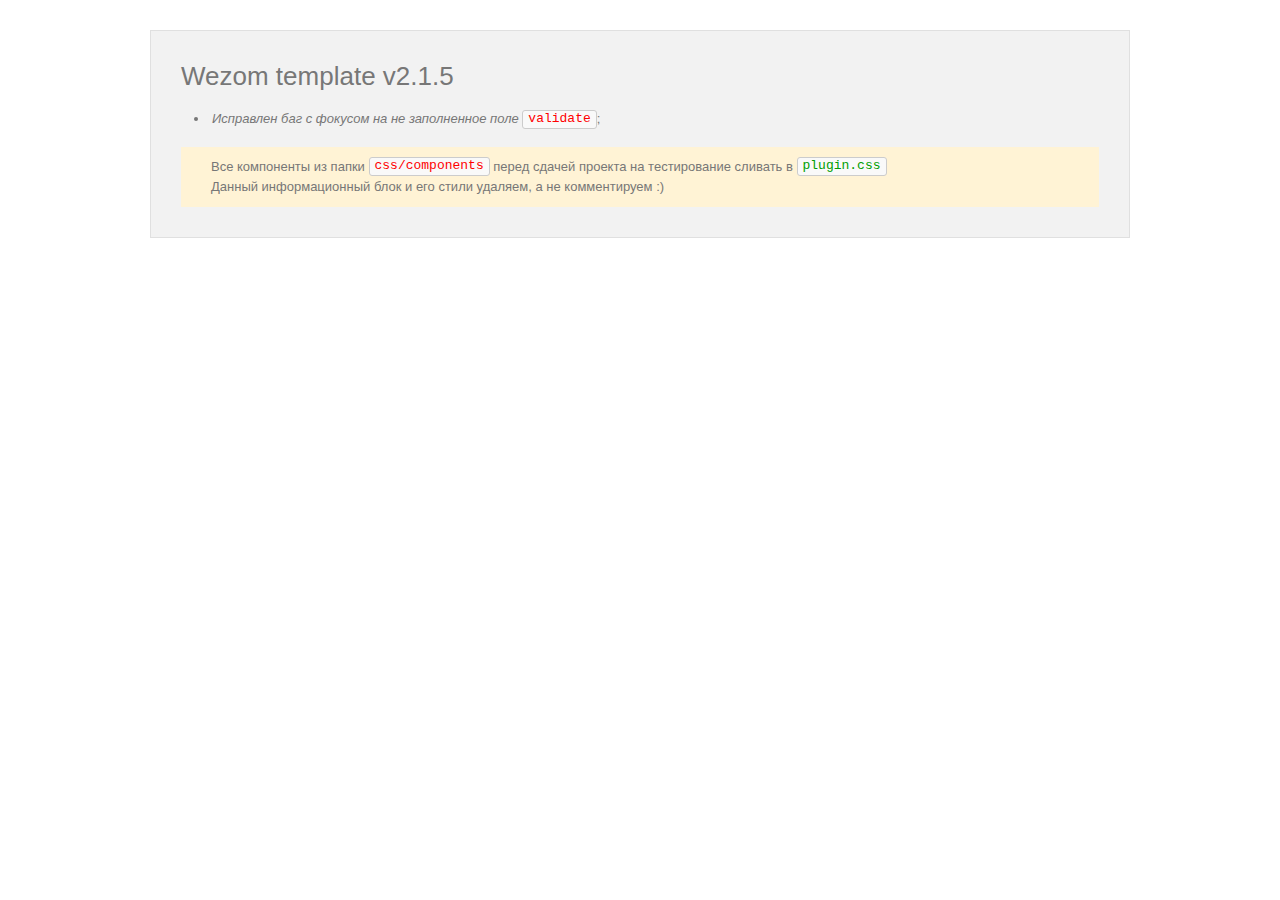
==== commit b46cee48: "Wezom template v2.1.5" ====
--- a/index.html
+++ b/index.html
@@ -1,6 +1,6 @@
 ﻿<!DOCTYPE html>
 <html lang="ru-RU" dir="ltr">
-<!-- (c) студия Wezom | www.wezom.com.ua | v2.1.4 -->
+<!-- (c) студия Wezom | www.wezom.com.ua | v2.1.5 -->
 <head>
     <meta charset="utf-8">
     <meta http-equiv="X-UA-Compatible" content="IE=edge">
@@ -78,12 +78,9 @@
                     .infoVersion{background:#F2F2F2;border:1px solid #E0E0E0;padding:30px;margin-top:30px;color:#777}.infoVersion li{padding-bottom:5px}.attBlock{background: #FFF3D5; padding: 10px;}.att{padding-left:20px;height:20px;line-height:20px;background:url('data:image/svg+xml;utf8,<svg xmlns="http://www.w3.org/2000/svg" width="17" height="16" fill="#FF9600"><path d="M10.918,9.358L6.123,0.365C6.001,0.142,5.769,0,5.512,0C5.255,0,5.022,0.142,4.904,0.365L0.082,9.358 c-0.115,0.213-0.108,0.472,0.017,0.679c0.125,0.209,0.352,0.337,0.595,0.337h9.618c0.243,0,0.466-0.128,0.591-0.337 C11.026,9.83,11.033,9.571,10.918,9.358L10.918,9.358z M5.512,8.989C5.13,8.989,4.82,8.682,4.82,8.3 c0-0.381,0.311-0.692,0.692-0.692S6.204,7.919,6.204,8.3C6.204,8.682,5.893,8.989,5.512,8.989L5.512,8.989z M6.204,6.234 c0,0.385-0.311,0.692-0.692,0.692S4.82,6.619,4.82,6.234V3.469c0-0.383,0.311-0.693,0.692-0.693s0.692,0.31,0.692,0.693V6.234z M6.204,6.234"/></svg>') 0 4px no-repeat}.infoVersion code,.infoVersion samp{background:#F9F9F9}
                 </style>
                 <div class="infoVersion wTxt">
-                    <h4>Wezom template v2.1.4</h4>
+                    <h4>Wezom template v2.1.5</h4>
                     <ul>
-                        <li><i>Исправлен баг со списками в текстовом блоке</i> <code>.wTxt</code> <i>при наполнении из TinyMCE</i>;</li>
-                        <li><code>.wTxt</code> <i>вынесен отдельным компонентом</i> <samp>wTxt.css</samp> <i>для дельнейшего привязывания в админ-панели к TinyMCE</i>;</li>
-                        <li><code>.breadcrumbs</code> <i>вынесен отдельным компонентом</i> <samp>wBreadcrumbs.css</samp>;</li>
-                        <li><i>Убран модуль пошагового оформление заказа</i> <code>.wOrder</code> <i>из шаблона. Все компоненты модуля можно найти по</i> <a href="http://verstka.vps.kherson.ua/tpls/htmltpls/shagi-oformleniya-zakaza.html" target="_blank">ссылке</a>;</li>
+                        <li><i>Исправлен баг c фокусом на не заполненное поле </i><code>validate</code>;</li>
                     </ul>
                     <div class="attBlock">
                         <div class="att">Все компоненты из папки <code>css/components</code> перед сдачей проекта на тестирование сливать в <samp>plugin.css</samp></div>
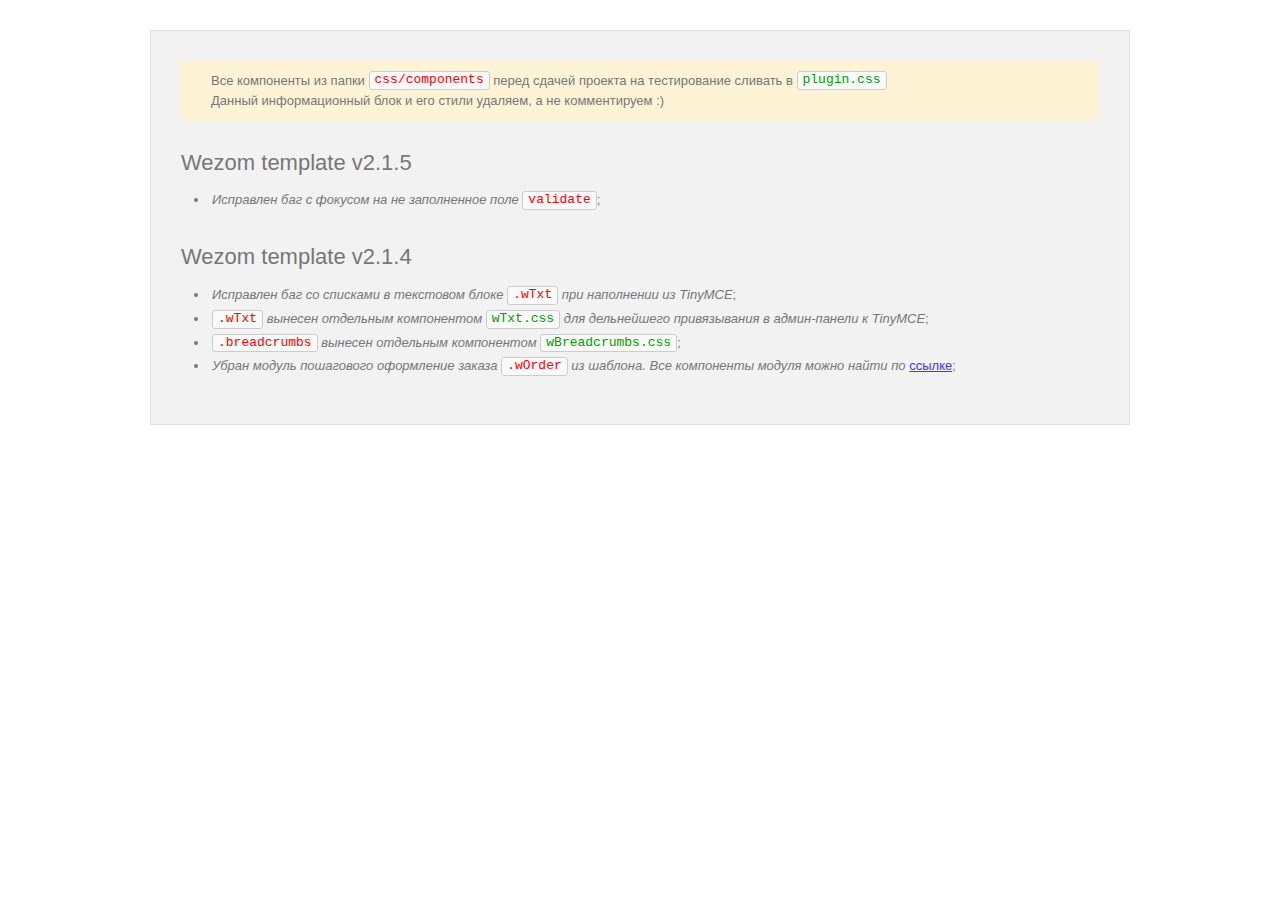
==== commit 4927c2c3: "return version" ====
--- a/index.html
+++ b/index.html
@@ -78,14 +78,22 @@
                     .infoVersion{background:#F2F2F2;border:1px solid #E0E0E0;padding:30px;margin-top:30px;color:#777}.infoVersion li{padding-bottom:5px}.attBlock{background: #FFF3D5; padding: 10px;}.att{padding-left:20px;height:20px;line-height:20px;background:url('data:image/svg+xml;utf8,<svg xmlns="http://www.w3.org/2000/svg" width="17" height="16" fill="#FF9600"><path d="M10.918,9.358L6.123,0.365C6.001,0.142,5.769,0,5.512,0C5.255,0,5.022,0.142,4.904,0.365L0.082,9.358 c-0.115,0.213-0.108,0.472,0.017,0.679c0.125,0.209,0.352,0.337,0.595,0.337h9.618c0.243,0,0.466-0.128,0.591-0.337 C11.026,9.83,11.033,9.571,10.918,9.358L10.918,9.358z M5.512,8.989C5.13,8.989,4.82,8.682,4.82,8.3 c0-0.381,0.311-0.692,0.692-0.692S6.204,7.919,6.204,8.3C6.204,8.682,5.893,8.989,5.512,8.989L5.512,8.989z M6.204,6.234 c0,0.385-0.311,0.692-0.692,0.692S4.82,6.619,4.82,6.234V3.469c0-0.383,0.311-0.693,0.692-0.693s0.692,0.31,0.692,0.693V6.234z M6.204,6.234"/></svg>') 0 4px no-repeat}.infoVersion code,.infoVersion samp{background:#F9F9F9}
                 </style>
                 <div class="infoVersion wTxt">
-                    <h4>Wezom template v2.1.5</h4>
-                    <ul>
-                        <li><i>Исправлен баг c фокусом на не заполненное поле </i><code>validate</code>;</li>
-                    </ul>
                     <div class="attBlock">
                         <div class="att">Все компоненты из папки <code>css/components</code> перед сдачей проекта на тестирование сливать в <samp>plugin.css</samp></div>
                         <div class="att">Данный информационный блок и его стили удаляем, а не комментируем :)</div>
                     </div>
+                    <h5>Wezom template v2.1.5</h5>
+                    <ul>
+                        <li><i>Исправлен баг c фокусом на не заполненное поле </i><code>validate</code>;</li>
+                    </ul>
+                    <h5>Wezom template v2.1.4</h5>
+                    <ul>
+                        <li><i>Исправлен баг со списками в текстовом блоке</i> <code>.wTxt</code> <i>при наполнении из TinyMCE</i>;</li>
+                        <li><code>.wTxt</code> <i>вынесен отдельным компонентом</i> <samp>wTxt.css</samp> <i>для дельнейшего привязывания в админ-панели к TinyMCE</i>;</li>
+                        <li><code>.breadcrumbs</code> <i>вынесен отдельным компонентом</i> <samp>wBreadcrumbs.css</samp>;</li>
+                        <li><i>Убран модуль пошагового оформление заказа</i> <code>.wOrder</code> <i>из шаблона. Все компоненты модуля можно найти по</i> <a href="http://verstka.vps.kherson.ua/tpls/htmltpls/shagi-oformleniya-zakaza.html" target="_blank">ссылке</a>;</li>
+                    </ul>
+                    
                 </div>
             </div>
         </header>
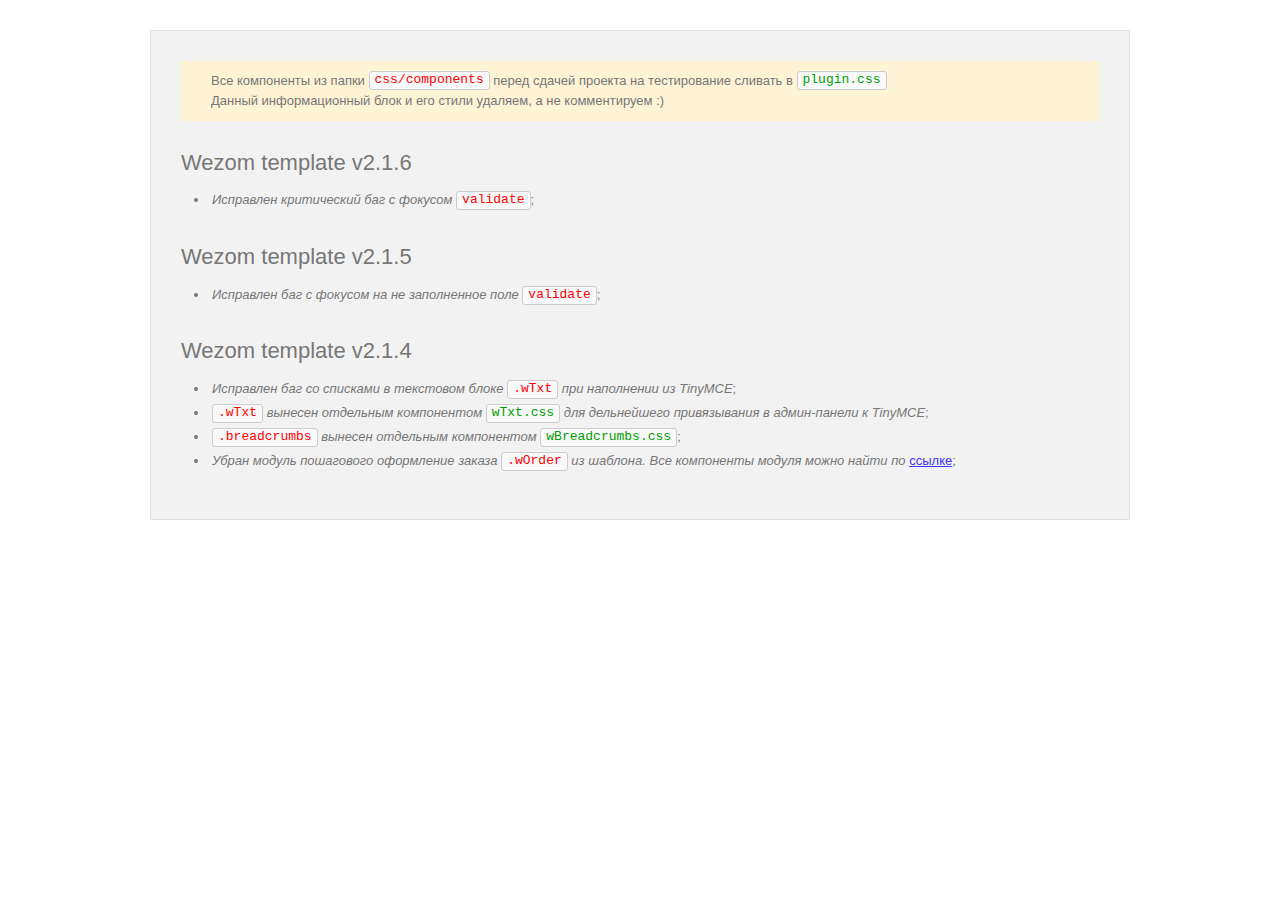
==== commit 5cdd4833: "Wezom template v2.1.6" ====
--- a/index.html
+++ b/index.html
@@ -1,6 +1,6 @@
 ﻿<!DOCTYPE html>
 <html lang="ru-RU" dir="ltr">
-<!-- (c) студия Wezom | www.wezom.com.ua | v2.1.5 -->
+<!-- (c) студия Wezom | www.wezom.com.ua | v2.1.6 -->
 <head>
     <meta charset="utf-8">
     <meta http-equiv="X-UA-Compatible" content="IE=edge">
@@ -82,6 +82,10 @@
                         <div class="att">Все компоненты из папки <code>css/components</code> перед сдачей проекта на тестирование сливать в <samp>plugin.css</samp></div>
                         <div class="att">Данный информационный блок и его стили удаляем, а не комментируем :)</div>
                     </div>
+                    <h5>Wezom template v2.1.6</h5>
+                    <ul>
+                        <li><i>Исправлен критический баг c фокусом </i><code>validate</code>;</li>
+                    </ul>
                     <h5>Wezom template v2.1.5</h5>
                     <ul>
                         <li><i>Исправлен баг c фокусом на не заполненное поле </i><code>validate</code>;</li>
